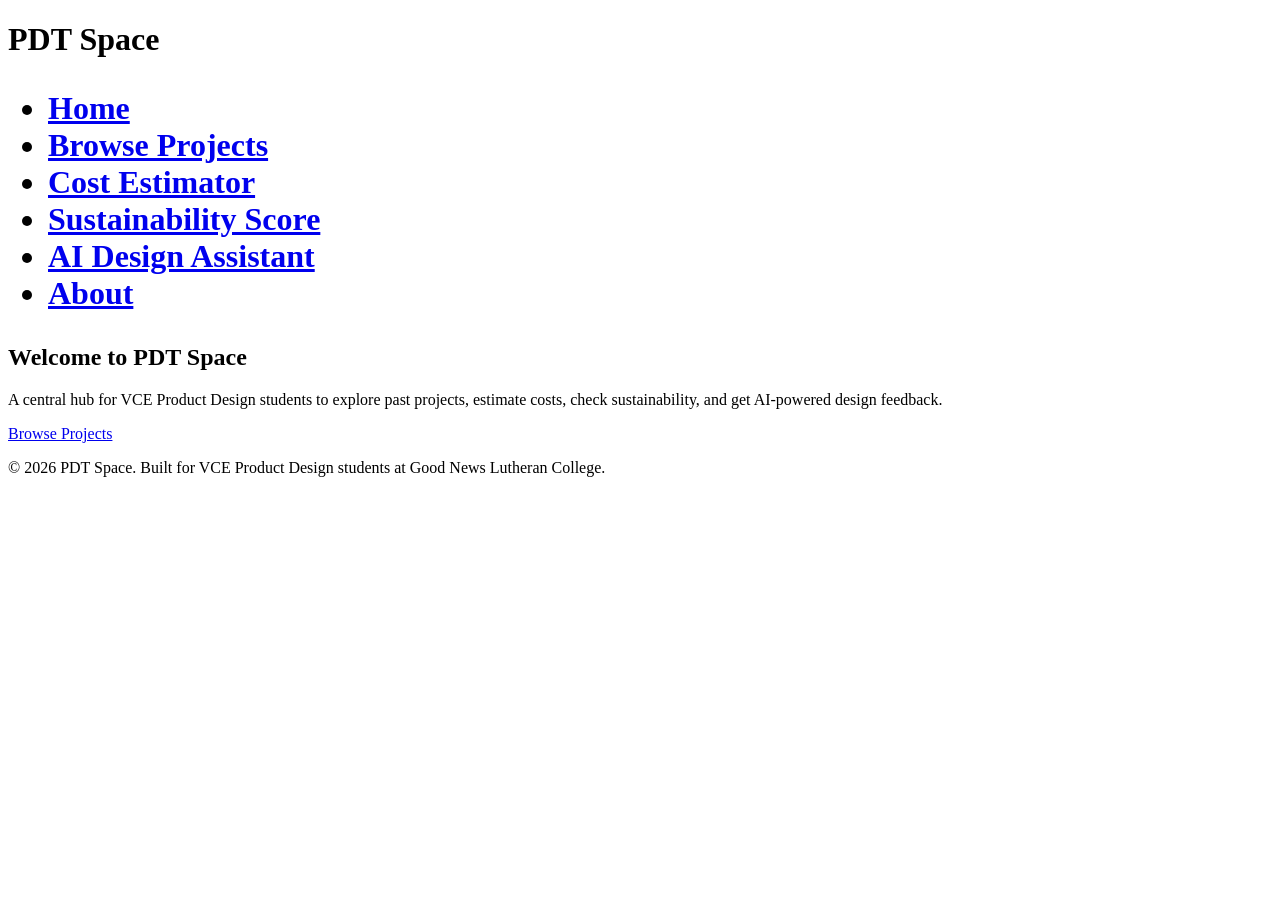
==== templates/index.html @ 2483a66e "add initial HTML templates and CSS for PDT Space" ====
<!DOCTYPE html>
<html lang="en">
<head>
    <meta charset="UTF-8">
    <meta name="viewport" content="width=device-width, initial-scale=1.0">
    <title>PDT Space | Home</title>
</head>
<body>

    <h1>
        <div class="logo">PDT Space</div>
        <nav>
            <ul>
                <li><a href="index.html" class="active">Home</a></li>
                <li><a href="projects.html">Browse Projects</a></li>
                <li><a href="cost-estimator.html">Cost Estimator</a></li>
                <li><a href="sustainability.html">Sustainability Score</a></li>
                <li><a href="ai-assistant.html">AI Design Assistant</a></li>
                <li><a href="about.html">About</a></li>
            </ul>
        </nav>
    </h1>

    <main>
        <h2>Welcome to PDT Space</h2>
        <p>A central hub for VCE Product Design students to explore past projects, estimate costs, check sustainability, and get AI-powered design feedback.</p>
        <a href="projects.html">Browse Projects</a>
    </main>

    <footer>
        <p>&copy; 2026 PDT Space. Built for VCE Product Design students at Good News Lutheran College.</p>
    </footer>

</body>
</html>
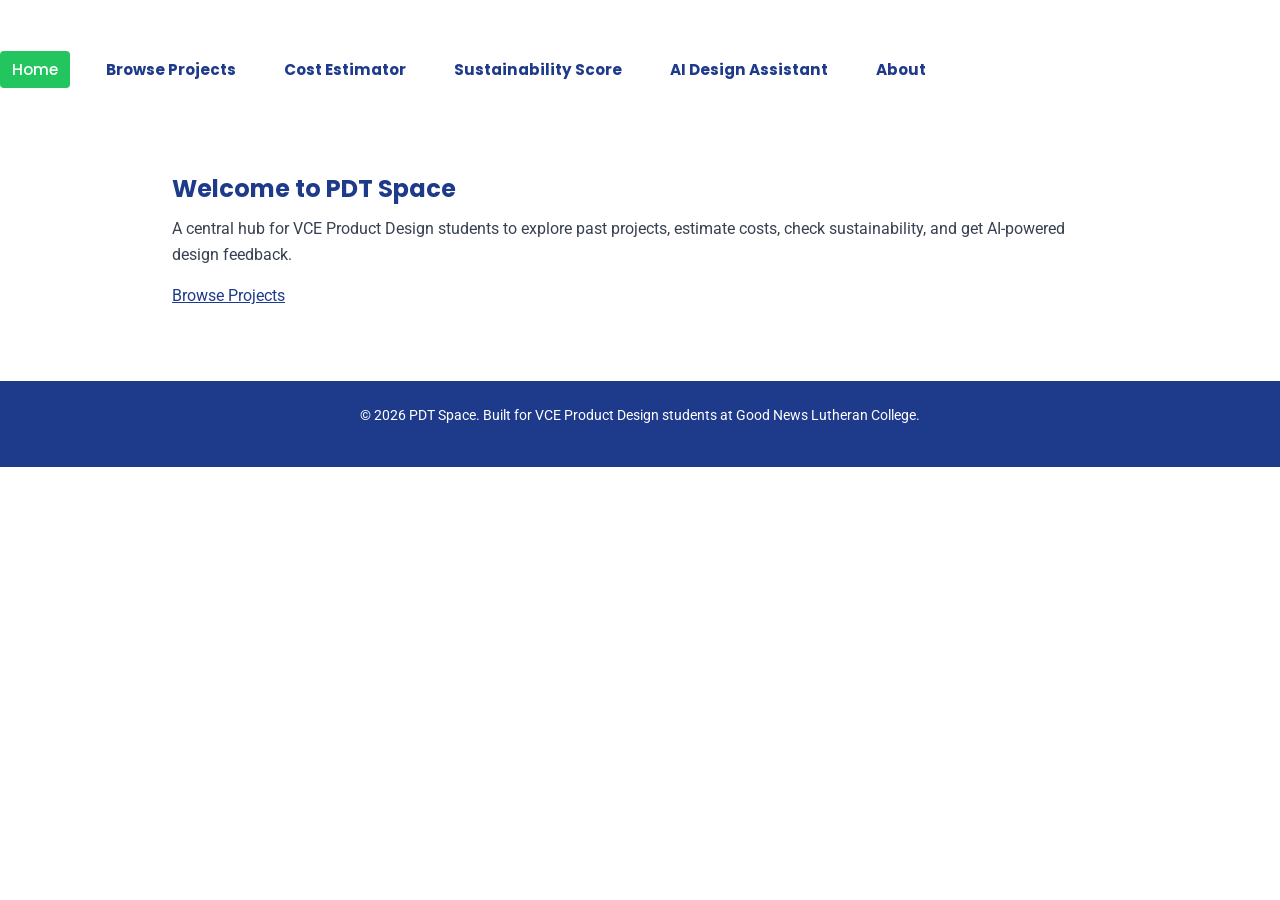
==== commit 72ce17b4: "add CSS styles and link stylesheets to HTML templates" ====
--- a/templates/index.html
+++ b/templates/index.html
@@ -4,6 +4,7 @@
     <meta charset="UTF-8">
     <meta name="viewport" content="width=device-width, initial-scale=1.0">
     <title>PDT Space | Home</title>
+    <link rel="stylesheet" href="../static/style.css">
 </head>
 <body>
 
--- a/static/style.css
+++ b/static/style.css
@@ -0,0 +1,124 @@
+/* ===== Google Fonts ===== */
+@import url('https://fonts.googleapis.com/css2?family=Poppins:wght@600;700&family=Roboto:wght@400;500&display=swap');
+
+/* ===== Reset & Base ===== */
+* {
+  margin: 0;
+  padding: 0;
+  box-sizing: border-box;
+}
+
+body {
+  font-family: 'Roboto', Arial, sans-serif;
+  color: #374151;
+  background-color: #ffffff;
+  line-height: 1.6;
+}
+
+/* ===== Header & Nav ===== */
+header {
+  display: flex;
+  justify-content: space-between;
+  align-items: center;
+  background-color: #1E3A8A;
+  padding: 1rem 2rem;
+}
+
+.logo {
+    font-family: 'Poppins', sans-serif;
+    color: #ffffff;
+    font-size: 1.5rem;
+    font-weight: 700;
+}
+
+nav ul {
+  list-style: none;
+  display: flex;
+  gap: 1.5rem;
+}
+
+nav ul li a {
+    color: #1E3A8A;
+    text-decoration: none;
+    font-size: 0.95rem;
+    padding: 0.5rem 0.75rem;
+    border-radius: 4px;
+    transition: background-color 0.2s ease;
+}
+
+nav ul li a:hover {
+    background-color: #2c4fa8;
+    color: white;
+}
+
+nav ul li a.active {
+    background-color: #22C55E;
+    color: white;
+    font-weight: 500;
+}
+
+/* ===== Main Content ===== */
+main {
+  max-width: 1000px;
+  margin: 0 auto;
+  padding: 2.5rem 2rem;
+}
+
+h1, h2, h3 {
+  font-family: 'Poppins', sans-serif;
+  color: #1E3A8A;
+  margin-bottom: 1rem;
+}
+
+h2 {
+  color: #1E3A8A;
+  margin: 1.5rem 0 0.5rem;
+}
+
+p {
+  margin-bottom: 1rem;
+  color: #374151;
+}
+
+a {
+  color: #1E3A8A;
+}
+
+/* ===== Cards (for project grip, feature grid, etc. ===== */
+.feature-card, .project-card {
+  background-color: #DBEAFE;
+  border-radius: 8px;
+  padding: 1.5rem;
+  margin-bottom: 1rem;
+}
+
+/* ===== Buttons ===== */
+.btn {
+  display: inline-block;
+  padding: 0.5rem 1rem;
+  background-color: #22C55E;
+  color: #ffffff;
+  padding: 0.6rem 1.2rem;
+  border-radius: 6px;
+  text-decoration: none;
+  font-weight: 500;
+}
+
+.btn:hover {
+  background-color: #1ca34b;
+}
+
+/* ===== Footer ===== */
+footer {
+  text-align: center;
+  padding: 1.5rem;
+  background-color: #1E3A8A;
+  margin-top: 2rem;
+}
+
+footer p {
+  color: white;
+  font-size: 0.85rem;
+}
+
+
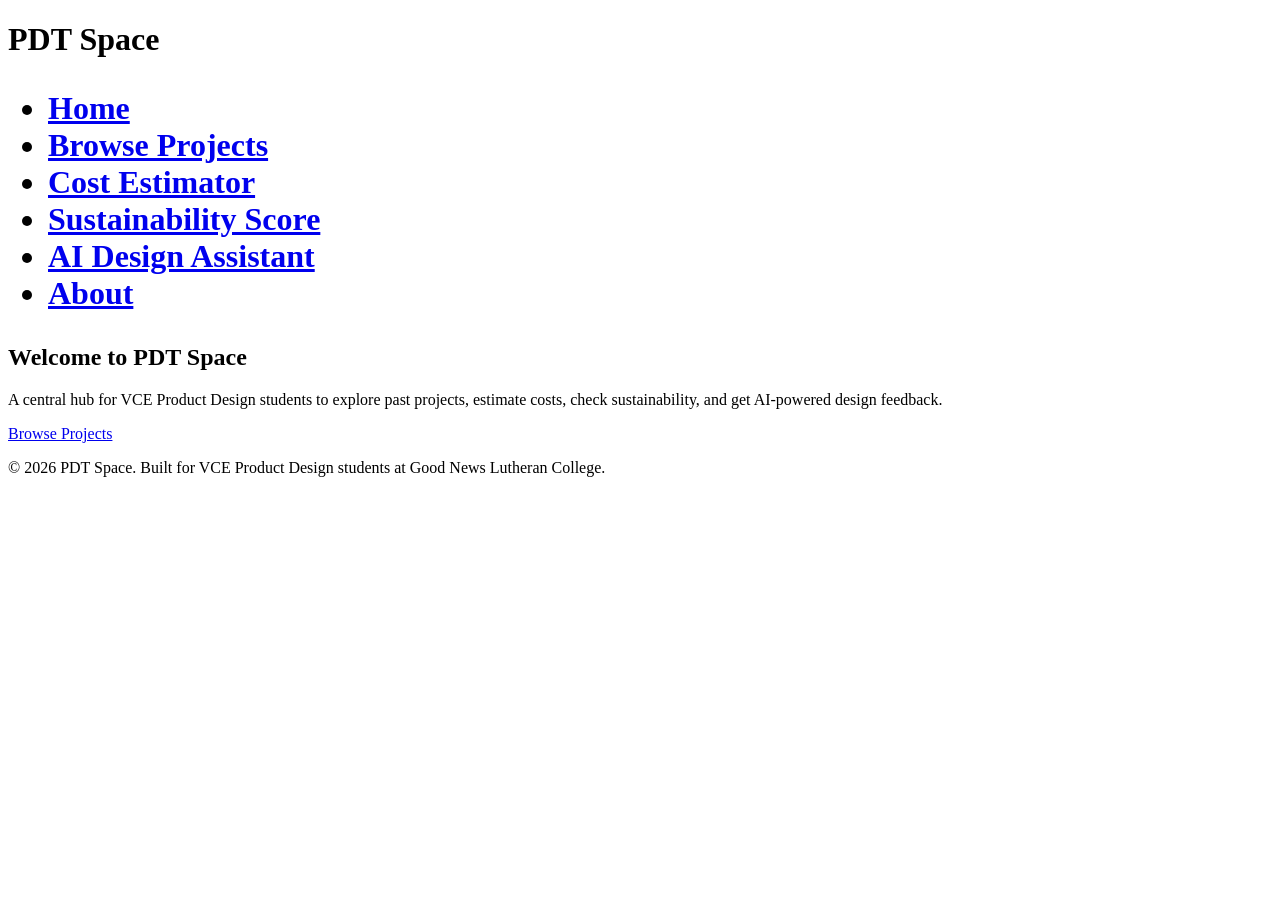
==== commit 6a539c45: "implement Flask routes and update HTML templates for navigation and styling" ====
--- a/templates/index.html
+++ b/templates/index.html
@@ -4,7 +4,7 @@
     <meta charset="UTF-8">
     <meta name="viewport" content="width=device-width, initial-scale=1.0">
     <title>PDT Space | Home</title>
-    <link rel="stylesheet" href="../static/style.css">
+    <link rel="stylesheet" href="{{ url_for('static', filename='css/style.css') }}">
 </head>
 <body>
 
@@ -12,12 +12,12 @@
         <div class="logo">PDT Space</div>
         <nav>
             <ul>
-                <li><a href="index.html" class="active">Home</a></li>
-                <li><a href="projects.html">Browse Projects</a></li>
-                <li><a href="cost-estimator.html">Cost Estimator</a></li>
-                <li><a href="sustainability.html">Sustainability Score</a></li>
-                <li><a href="ai-assistant.html">AI Design Assistant</a></li>
-                <li><a href="about.html">About</a></li>
+                <li><a href="/" class="active">Home</a></li>
+                <li><a href="/projects">Browse Projects</a></li>
+                <li><a href="/cost-estimator">Cost Estimator</a></li>
+                <li><a href="/sustainability">Sustainability Score</a></li>
+                <li><a href="/ai-assistant">AI Design Assistant</a></li>
+                <li><a href="/about">About</a></li>
             </ul>
         </nav>
     </h1>
